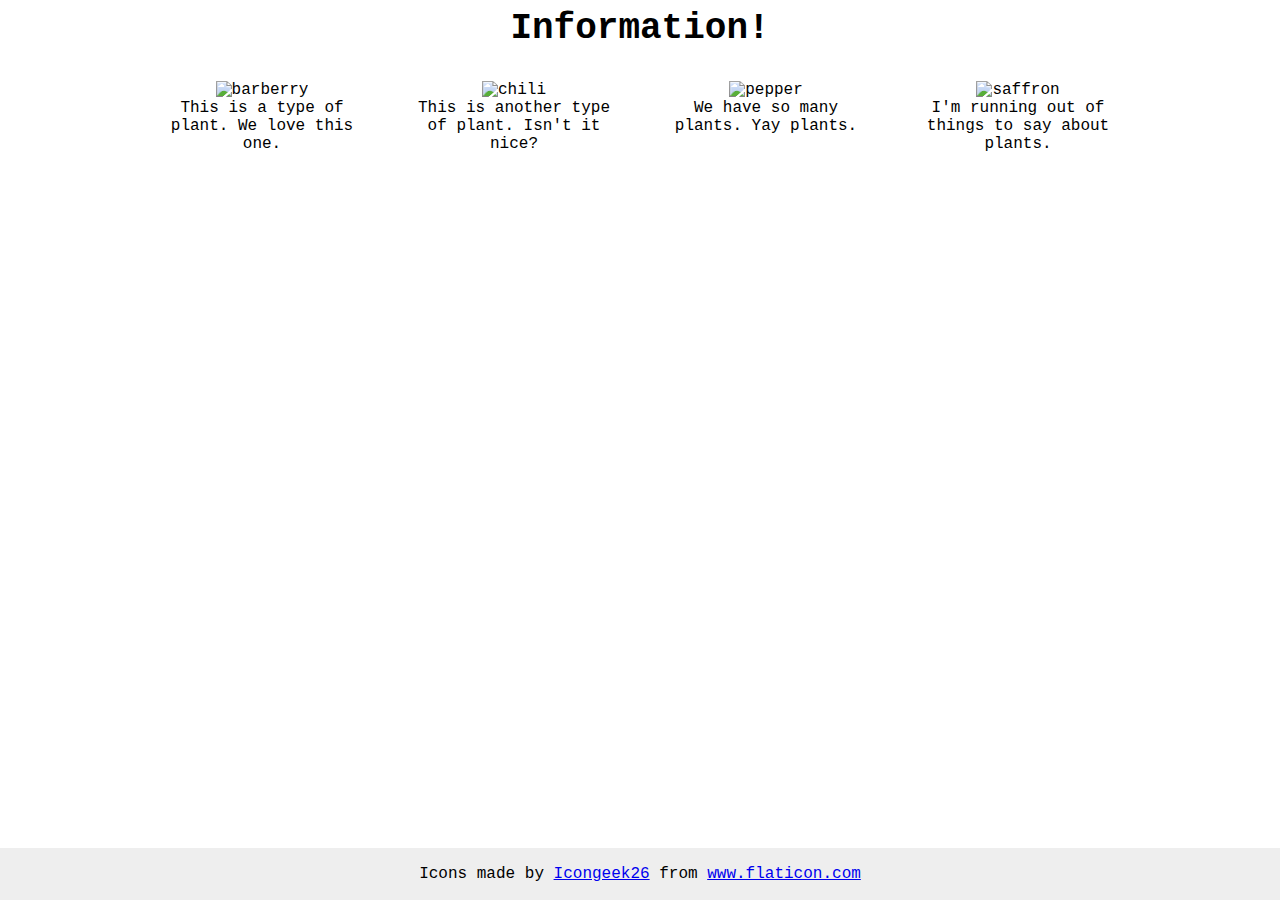
==== foundations/flex/04-flex-information/index.html @ 637da6df "Complete exercise 04" ====
<!DOCTYPE html>
<html lang="en">
  <head>
    <meta charset="UTF-8">
    <meta http-equiv="X-UA-Compatible" content="IE=edge">
    <meta name="viewport" content="width=device-width, initial-scale=1.0">
    <title>Information</title>
    <link rel="stylesheet" href="style.css">
  </head>
  <body>
    <div class="title">Information!</div>

    <div class="plants">
      <div class="barberry">
        <img src="./images/barberry.png" alt="barberry">
        <div class="text">This is a type of plant. We love this one.</div>
      </div>

      <div class="chili">
        <img src="./images/chilli.png" alt="chili">
        <div class="text">This is another type of plant. Isn't it nice?</div>
      </div>  

      <div class="pepper">
        <img src="./images/pepper.png" alt="pepper">
        <div class="text">We have so many plants. Yay plants.</div>
      </div>

      <div class="saffron">
        <img src="./images/saffron.png" alt="saffron">
        <div class="text">I'm running out of things to say about plants.</div>
      </div>

    </div>

    <!-- disregard this section, it's here to give attribution to the creator of these icons -->
    <div class="footer">
      <div>Icons made by <a href="https://www.flaticon.com/authors/icongeek26" title="Icongeek26">Icongeek26</a> from <a href="https://www.flaticon.com/" title="Flaticon">www.flaticon.com</a></div>
    </div>
  </body>
</html>
---- foundations/flex/04-flex-information/style.css ----
body {
  font-family: 'Courier New', Courier, monospace;
  text-align: center;
}

img {
  width: 100px;
  height: 100px;
}

.plants{
  display: flex;
  gap: 52px;
  justify-content: center;
}

.barberry, .chili, .pepper, .saffron{
  max-width: 200px;
  
}

.title {
  text-align: center;
  font-size: 36px;
  font-weight: 900;
  margin-bottom: 32px;
}

/* do not edit this footer */
.footer {
  position: fixed;
  bottom: 0;
  left: 0;
  right: 0;
  height: 52px;
  display: flex;
  align-items: center;
  justify-content: center;
  background: #eee;
}
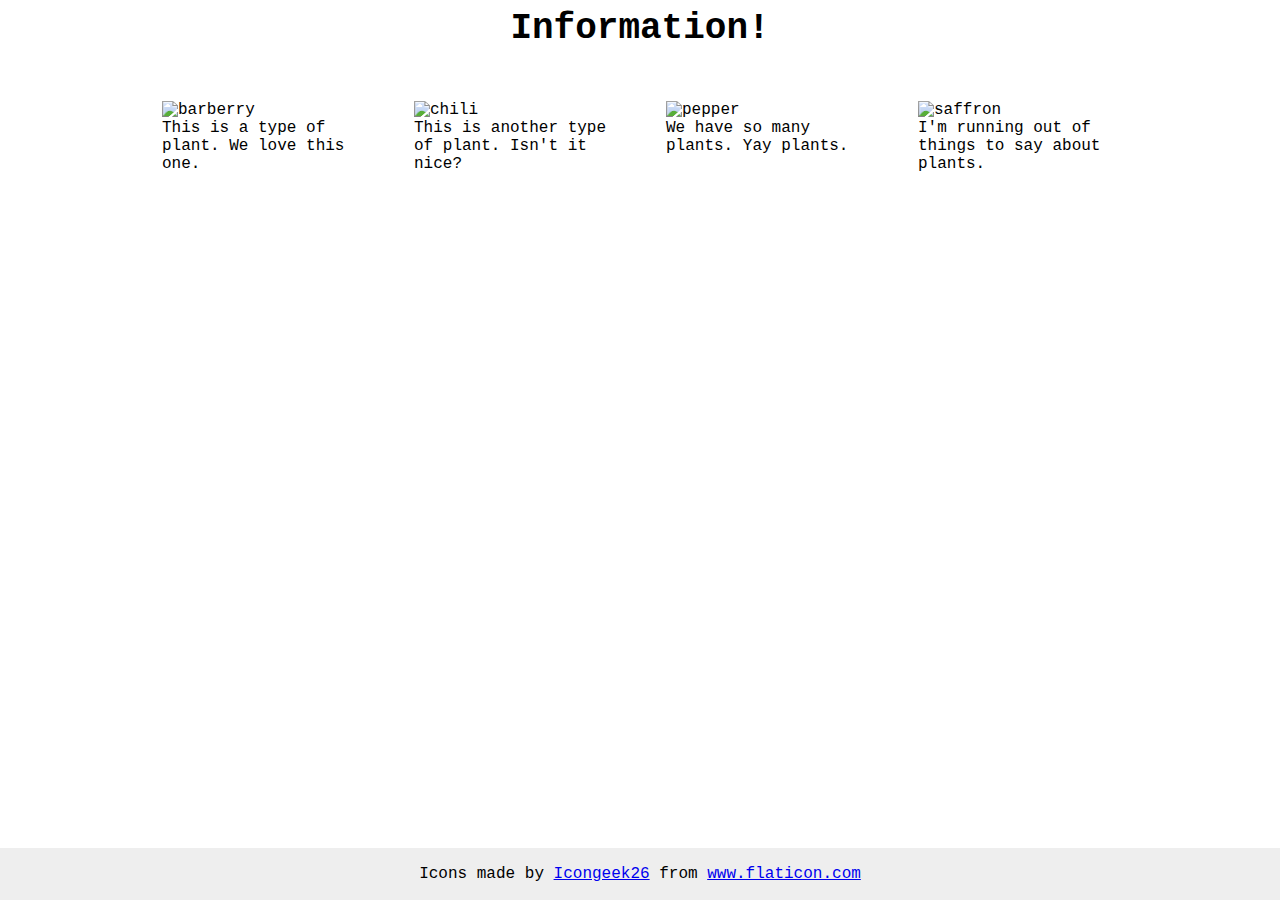
==== commit 3f206930: "Complete all exercises again with minimal help" ====
--- a/foundations/flex/04-flex-information/index.html
+++ b/foundations/flex/04-flex-information/index.html
@@ -10,28 +10,30 @@
   <body>
     <div class="title">Information!</div>
 
-    <div class="plants">
-      <div class="barberry">
+    <div class="fruit-basket">
+
+      <div class="fruit">
         <img src="./images/barberry.png" alt="barberry">
         <div class="text">This is a type of plant. We love this one.</div>
       </div>
-
-      <div class="chili">
+      
+      <div class="fruit">
         <img src="./images/chilli.png" alt="chili">
         <div class="text">This is another type of plant. Isn't it nice?</div>
-      </div>  
+      </div>
 
-      <div class="pepper">
+      <div class="fruit">
         <img src="./images/pepper.png" alt="pepper">
         <div class="text">We have so many plants. Yay plants.</div>
       </div>
 
-      <div class="saffron">
+      <div class="fruit">
         <img src="./images/saffron.png" alt="saffron">
         <div class="text">I'm running out of things to say about plants.</div>
       </div>
 
     </div>
+
 
     <!-- disregard this section, it's here to give attribution to the creator of these icons -->
     <div class="footer">
--- a/foundations/flex/04-flex-information/style.css
+++ b/foundations/flex/04-flex-information/style.css
@@ -1,6 +1,5 @@
 body {
   font-family: 'Courier New', Courier, monospace;
-  text-align: center;
 }
 
 img {
@@ -8,23 +7,29 @@
   height: 100px;
 }
 
-.plants{
-  display: flex;
-  gap: 52px;
-  justify-content: center;
+.title {
+  font-size: 36px;
+  font-weight: 900;
+  text-align: center;
 }
 
-.barberry, .chili, .pepper, .saffron{
+.fruit-basket{
+  display: flex;
+  justify-content: center;
+  gap: 52px;
+  margin-top: 52px;
+}
+
+.fruit{
   max-width: 200px;
   
 }
 
-.title {
-  text-align: center;
-  font-size: 36px;
-  font-weight: 900;
-  margin-bottom: 32px;
-}
+
+
+
+
+
 
 /* do not edit this footer */
 .footer {
